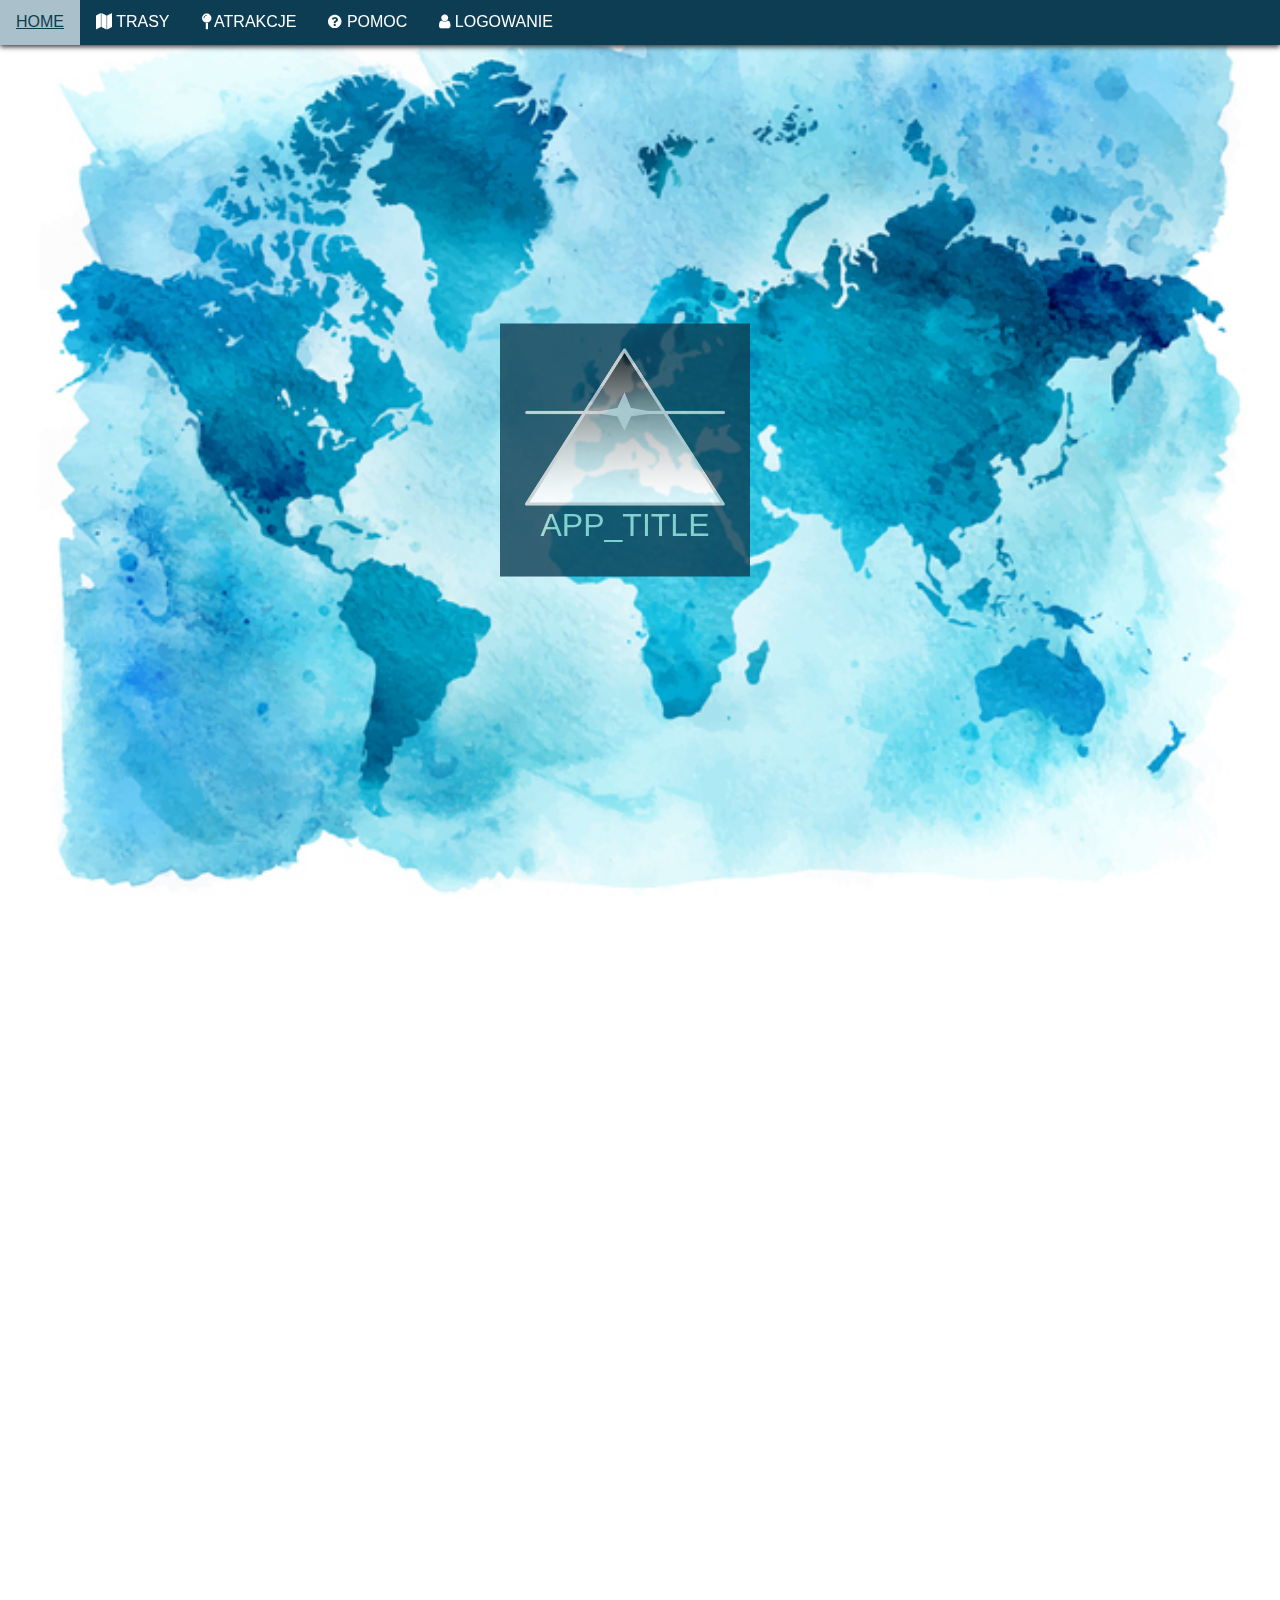
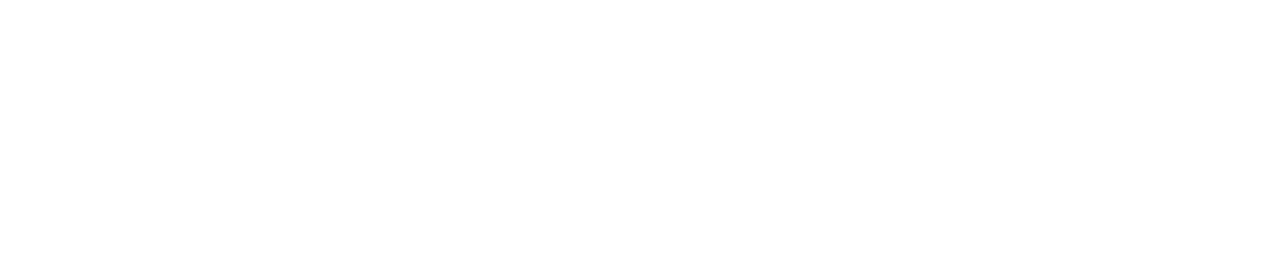
==== src/main/html/index.html @ 4ec7db8e "First HTML template" ====
<!DOCTYPE html>
<html>

<head>
  <title>AquaticIntii</title>
  <meta charset="UTF-8">
  <meta name="viewport" content="width=device-width, initial-scale=1">
  <link rel="stylesheet" href="https://maxcdn.bootstrapcdn.com/bootstrap/4.1.0/css/bootstrap.min.css">
  <script src="https://ajax.googleapis.com/ajax/libs/jquery/3.3.1/jquery.min.js"></script>
  <script src="https://cdnjs.cloudflare.com/ajax/libs/popper.js/1.14.0/umd/popper.min.js"></script>
  <script src="https://maxcdn.bootstrapcdn.com/bootstrap/4.1.0/js/bootstrap.min.js"></script>
  <link rel="stylesheet" href="https://cdnjs.cloudflare.com/ajax/libs/font-awesome/4.7.0/css/font-awesome.min.css">
  <link rel="stylesheet" href="scss/style.css">
  <script src="js/scripts.js"></script>
</head>

<body>
  <!-- Navbar menu -->
  <div class="topMenu">
    <div class="hideOverflow" id="myNavbar">
      <a class="navbarButton dropDownBars" href="javascript:void(0);" onclick="toggleMenu()" title="Toggle Navigation Menu">
        <i class="fa fa-bars"></i>
      </a>
      <a href="#home" class="navbarButton ">HOME</a>
      <a href="#routes" class="navbarButton hideMenuOnMobile">
        <i class="fa fa-map"></i> TRASY</a>
      <a href="#attractions" class="navbarButton hideMenuOnMobile">
        <i class="fa fa-map-pin"></i> ATRAKCJE</a>
      <a href="#help" class="navbarButton hideMenuOnMobile">
        <i class="fa fa-question-circle"></i> POMOC</a>
      <a href="#contact" class="navbarButton hideMenuOnMobile">
        <i class="fa fa-user"></i> LOGOWANIE</a>
    </div>

    <!-- Navbar on small screens -->
    <div id="navDemo" class="bg-light">
      <a href="#about" class="navbarButton" onclick="toggleMenu()">HOME</a>
      <a href="#education" class="navbarButton" onclick="toggleMenu()">TRASY</a>
      <a href="#keySkills" class="navbarButton" onclick="toggleMenu()">ATRAKCJE</a>
      <a href="#portfolio" class="navbarButton" onclick="toggleMenu()">POMOC</a>
      <a href="#contact" class="navbarButton" onclick="toggleMenu()">LOGOWANIE</a>
    </div>
  </div>

  <!-- Main banner -->
  <div class="bannerMain bannerContainer" id="home">
    <div class="middle row" style="white-space:nowrap;">
      <div class="col-12 center logoText">
        <img src="images/logo.png">
        <h2>APP_TITLE</h2>
      </div>
    </div>
  </div>

  <!-- Welcome section -->
  <div class="sectionContent container sectionDesc" id="home">
    <h3 class="center">Home</h3>
    <p class="center">
      <em>Witaj!</em>
    </p>
    <p>
      Consequat tempor ut aliqua veniam. Consectetur duis quis deserunt commodo sit aliqua velit non ut duis qui sunt Lorem do. Et reprehenderit velit nulla qui quis et pariatur nostrud. Qui sint irure Lorem velit reprehenderit fugiat anim aliqua laboris deserunt et do mollit dolor. Culpa elit reprehenderit sunt ipsum sit consectetur proident nisi cillum ipsum velit qui sunt esse. Proident consectetur ut reprehenderit dolore. Ullamco veniam do aliqua enim sunt.
    </p>
    <div class="row">
      <div class="col-12 col-sm-12 col-md-6 center">
        <h4>
          <b>TITLE2</b>
        </h4>
        <br>
        <div class="profilePhoto">
          <img src="images/logo.png" class="profilePhoto" alt="App logo">
        </div>
      </div>
      
      <!-- Private info -->
      <div class="privSection col-12 col-sm-12 col-md-6">
          <p>
            Ea minim duis incididunt consequat sunt et anim et Lorem nisi occaecat. Aliqua in occaecat excepteur et dolore adipisicing culpa nisi minim. Sit deserunt commodo do labore sit fugiat laborum et exercitation duis mollit. Minim sint ut aute duis. Labore ad est ex sit.
          </p>
        </div>
      </div>
    </div>

  <!-- Footer -->
  <footer class="footer center">
    <a href="#home" class="footerButton">
      <i class="fa fa-arrow-up fa-fw"></i>To the top</a>
    <div class="section">
      <a href="#" class="fa fa-facebook-official fa-3x fa-fw"></a>
      <a href="#" class="fa fa-linkedin fa-3x"></a>
      <a href="#" class="fa fa-instagram fa-3x"></a>
    </div>
  </footer>

</body>

</html>
---- src/main/html/scss/style.css ----
body,
h1,
h2,
h3,
h4,
h5,
h6 {
  font-family: "Segoe UI", Tahoma, Geneva, Verdana, sans-serif;
}

body,
html {
  height: 100%;
  color: #777;
  line-height: 1.8;
  overflow-x: hidden;
}

.bannerMain,
.bannerSkills,
.bannerContact,
.bannerPortfolio {
  background-attachment: fixed;
  background-position: center;
  background-repeat: no-repeat;
  background-size: cover;
}

.bannerMain {
  background-image: url("../img/banner.jpg");
  min-height: 100%;
  box-shadow: 0px 5px 8px #393d3d;
}

.banners {
  min-height: 400px;
  box-shadow: 0px 5px 8px #393d3d, 0px -3px 6px #95d4cb;
  display: relative;
}

.bannerSkills {
  background-image: url("../images/banner_programming.png");
}

.bannerPortfolio {
  background-image: url("../images/banner_graphic.png");
}

.bannerContact {
  background-image: url("../images/banner.png");
}

.bannerContainer {
  position: relative;
}

.bannerText {
  font-size: 45px !important;
  letter-spacing: 5px;
  color: #95d4cb;
  text-shadow: 2px 2px #393d3d;
}

.logoText {
  font-size: 28px;
  background-color: #0c3d53;
  color: #95d4cb;
  padding: 25px;
  text-align: center;
  opacity: 0.8;
}

.logoText img {
  max-width: 200px;
}

/* Navbar */
.topMenu {
  position: fixed;
  width: 100%;
  z-index: 2;
  top: 0;
  background-color: #0c3d53;
  box-shadow: 0px 2px 5px #393d3d;
  color: white !important;
}

.hideOverflow {
  overflow: hidden;
}

.showElement {
  display: block !important;
}

.hideElement {
  display: none !important;
}

.dropDownBars {
  float: right !important;
  display: none !important;
}

.navbarButton {
  padding: 8px 16px;
  float: left;
  width: auto;
  border: none;
  display: block;
  outline: 0;
  color: white;
}

.navbarButton:hover {
  background-color: #d3e2e9;
  color: #0c3d53;
  opacity: 0.8;
}

#navDemo {
  display: none;
}

.middle {
  position: absolute;
  top: 50%;
  left: 50%;
  transform: translate(-50%, -50%);
  -ms-transform: translate(-50%, -50%);
}

.profilePhoto {
  width: 300px;
  height: 300px;
  margin: 0 auto;
}

.profilePhoto img {
  -webkit-filter: grayscale(85%);
  /* Safari 6.0 - 9.0 */
  filter: grayscale(85%);
  box-shadow: 5px 5px 8px #393d3d;
}

.profilePhoto img:hover {
  -webkit-filter: 0%;
  filter: none;
  box-shadow: 5px 5px 8px #393d3d;
}

.privSection {
  padding: 10px;
  padding-top: 40px;
}

.section {
  padding: 10px;
}

.section span {
  font-size: 24px;
}

.sectionContent {
  max-width: 980px;
  margin: auto;
}

.sectionDesc {
  padding-top: 64px;
  padding-bottom: 64px;
  color: #393d3d;
}

.sectionDesc h4 {
  padding: 12px 24px;
}

.contactSection {
  margin-bottom: 16px;
  font-size: 20px;
}

.skillRow {
  padding-left: 10px;
  padding-right: 10px;
}

.skills {
  display: flex;
  align-items: center;
}

.tileButton {
  background-color: #f1f1f1;
  border: none;
  cursor: pointer;
  padding: 8px 16px;
  color: #393d3d;
  box-shadow: 2px 2px 3px #393d3d;
  margin-top: 64px;
}

.tileButton:hover {
  background-color: #616161;
  color: #ccfff9;
}

.tileSkill {
  min-height: 250px;
  flex-direction: column;
  display: flex;
  align-items: center;
}

.skillPicture {
  flex: 6;
  display: flex;
}

.skillPicture div {
  display: flex;
  align-items: center;
}

.skillPicture img {
  width: 100%;
  min-width: 120px;
  max-width: 210px;
  padding-top: 20px;
  padding-left: 30px;
  padding-right: 30px;
  -webkit-filter: grayscale(85%);
  /* Safari 6.0 - 9.0 */
  filter: grayscale(85%);
}

.skillPicture img:hover {
  -webkit-filter: 0%;
  /* Safari 6.0 - 9.0 */
  filter: none;
}

.skillPicture .skillTitle {
  flex: 1;
}

.tileGallery {
  text-align: center;
  overflow: hidden;
}

.tileGallery img {
  width: 100%;
  margin: 5px 0px;
  box-shadow: 0 8px 16px 0 rgba(0, 0, 0, 0.2), 0 6px 20px 0 rgba(0, 0, 0, 0.19);
  opacity: 0.2;
}

.tileGallery img:hover {
  opacity: 1;
}

.hiddenGallery {
  display: none;
}

.hiddenSkills {
  display: none;
}

.center {
  text-align: center !important;
}

/* Number text */
.numbertext {
  color: #f2f2f2;
  font-size: 12px;
  padding: 8px 12px;
  position: absolute;
  top: 0;
}

/* Caption text */
.caption-container {
  text-align: center;
  background-color: black;
  padding: 2px 16px;
  color: white;
}

img.demo {
  max-height: 200px;
  max-width: 282px;
  opacity: 0.6;
  padding: 20px;
}

.active,
.demo:hover {
  opacity: 1;
}

img.hover-shadow {
  transition: 0.3s;
}

.hover-shadow:hover {
  box-shadow: 0 4px 8px 0 rgba(0, 0, 0, 0.2), 0 6px 20px 0 rgba(0, 0, 0, 0.19);
}

/* Turn off parallax scrolling for tablets and phones */
@media only screen and (max-device-width: 1024px) {
  .bannerMain,
  .bannerSkills,
  .bannerContact,
  .bannerPortfolio {
    background-attachment: scroll;
  }
}

/* Timeline style */
.timelineBox {
  margin-bottom: 30px;
}

/* The actual timeline (the vertical ruler) */
.timeline {
  position: relative;
  max-width: 1200px;
  margin: 0 auto;
}

.timeline::after {
  content: '';
  position: absolute;
  width: 6px;
  background-color: #95d4cb;
  top: 0;
  bottom: 0;
  left: 50%;
  margin-left: -3px;
}

/* Container around content */
.timelineContainer {
  padding: 10px 40px;
  position: relative;
  background-color: inherit;
  width: 50%;
}

/* Timeline break-points */
.timelineContainer::after {
  content: '';
  position: absolute;
  width: 25px;
  height: 25px;
  right: -17px;
  background-color: white;
  border: 4px solid #95d4cb;
  top: 15px;
  border-radius: 50%;
  z-index: 1;
}

/* Place the container to the left */
.left {
  left: 0;
}

/* Place the container to the right */
.right {
  left: 50%;
}

/* Add arrows to the left container (pointing right) */
.left::before {
  content: " ";
  height: 0;
  position: absolute;
  top: 22px;
  width: 0;
  z-index: 1;
  right: 30px;
  border: medium solid #95d4cb;
  border-width: 10px 0 10px 10px;
  border-color: transparent transparent transparent #95d4cb;
}

/* Add arrows to the right container (pointing left) */
.right::before {
  content: " ";
  height: 0;
  position: absolute;
  top: 22px;
  width: 0;
  z-index: 1;
  left: 30px;
  border: medium solid #95d4cb;
  border-width: 10px 10px 10px 0;
  border-color: transparent #95d4cb transparent transparent;
}

/* Fix the circle for containers on the right side */
.right::after {
  left: -16px;
}

/* The actual content */
.contentCloud {
  padding: 20px 30px;
  position: relative;
  border-radius: 6px;
  border: 4px solid #95d4cb;
  box-shadow: 8px 8px 15px #393d3d;
}

.contentCloud .hiddenList {
  display: none;
}

.contentCloud:hover .hiddenList {
  display: block;
}

/* As an extension to content */
.workCloud {
  background-color: #f1f1f1;
  color: #393d3d;
}

/* As an extension to content */
.educationCloud {
  background-color: #393d3d;
  color: white;
}

/* Move clouds to one side and timeline to left if screen smaller than 600px */
@media screen and (max-width: 600px) {
  .dropDownBars {
    display: block !important;
  }
  .navbarButton {
    float: none;
  }
  .hideMenuOnMobile {
    display: none !important;
  }
  /* Place the timelime to the left */
  .timeline::after {
    left: 31px;
  }
  /* Full-width containers */
  .timelineContainer {
    width: 100%;
    padding-left: 70px;
    padding-right: 25px;
  }
  /* Make sure that all arrows are pointing leftwards */
  .timelineContainer::before {
    left: 60px;
    border: medium solid #95d4cb;
    border-width: 10px 10px 10px 0;
    border-color: transparent #95d4cb transparent transparent;
  }
  /* Make sure all circles are at the same spot */
  .left::after,
  .right::after {
    left: 15px;
  }
  /* Make all right containers behave like the left ones */
  .right {
    left: 0%;
  }
}

.inputField {
  padding: 8px;
  display: block;
  border: none;
  border-bottom: 1px solid #ccc;
  width: 100%;
}

.footer {
  background-color: #0c3d53;
  padding-top: 64px;
  padding-bottom: 64px;
}

.footer a.fa {
  color: #f1f1f1;
}

.footer a:hover {
  color: #95d4cb;
}

.footerButton {
  background-color: #f1f1f1;
  color: #393d3d;
  border: none;
  display: inline-block;
  padding: 8px 16px;
  vertical-align: middle;
}
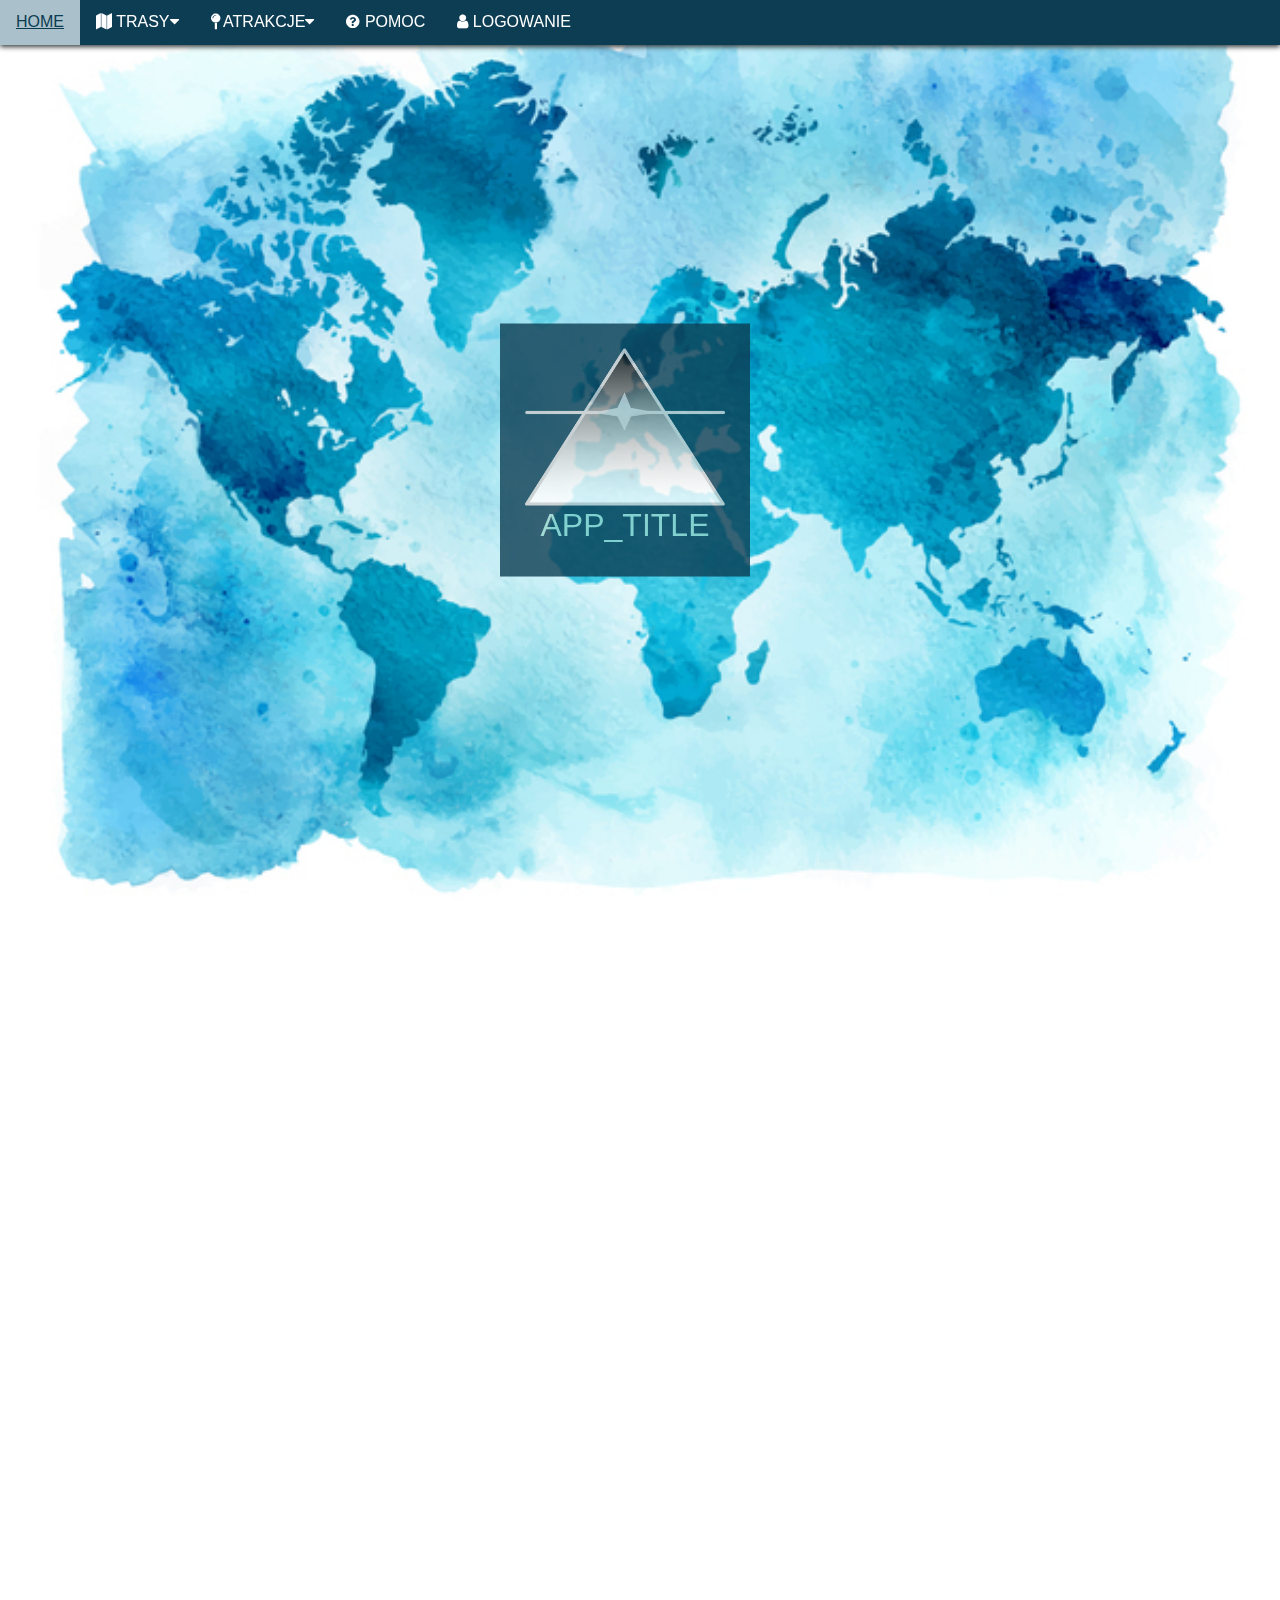
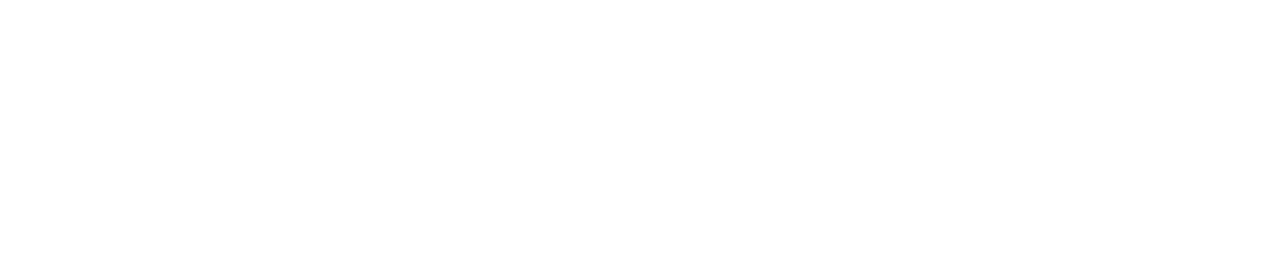
==== commit 937715dd: "Cleaning up css and html code" ====
--- a/src/main/html/index.html
+++ b/src/main/html/index.html
@@ -10,8 +10,9 @@
   <script src="https://cdnjs.cloudflare.com/ajax/libs/popper.js/1.14.0/umd/popper.min.js"></script>
   <script src="https://maxcdn.bootstrapcdn.com/bootstrap/4.1.0/js/bootstrap.min.js"></script>
   <link rel="stylesheet" href="https://cdnjs.cloudflare.com/ajax/libs/font-awesome/4.7.0/css/font-awesome.min.css">
-  <link rel="stylesheet" href="scss/style.css">
+  <link rel="stylesheet" href="css/style.css">
   <script src="js/scripts.js"></script>
+
 </head>
 
 <body>
@@ -21,24 +22,24 @@
       <a class="navbarButton dropDownBars" href="javascript:void(0);" onclick="toggleMenu()" title="Toggle Navigation Menu">
         <i class="fa fa-bars"></i>
       </a>
-      <a href="#home" class="navbarButton ">HOME</a>
-      <a href="#routes" class="navbarButton hideMenuOnMobile">
-        <i class="fa fa-map"></i> TRASY</a>
-      <a href="#attractions" class="navbarButton hideMenuOnMobile">
-        <i class="fa fa-map-pin"></i> ATRAKCJE</a>
-      <a href="#help" class="navbarButton hideMenuOnMobile">
+      <a href="#contentTab" class="navbarButton ">HOME</a>
+      <a href="#contentTab" class="navbarButton hideMenuOnMobile">
+        <i class="fa fa-map"></i> TRASY<i class="fa fa-caret-down"></i></a>
+      <a href="#contentTab" class="navbarButton hideMenuOnMobile">
+        <i class="fa fa-map-pin"></i> ATRAKCJE<i class="fa fa-caret-down"></i></a>
+      <a href="#contentTab" class="navbarButton hideMenuOnMobile">
         <i class="fa fa-question-circle"></i> POMOC</a>
-      <a href="#contact" class="navbarButton hideMenuOnMobile">
+      <a href="#contentTab" class="navbarButton hideMenuOnMobile">
         <i class="fa fa-user"></i> LOGOWANIE</a>
     </div>
 
     <!-- Navbar on small screens -->
     <div id="navDemo" class="bg-light">
-      <a href="#about" class="navbarButton" onclick="toggleMenu()">HOME</a>
-      <a href="#education" class="navbarButton" onclick="toggleMenu()">TRASY</a>
-      <a href="#keySkills" class="navbarButton" onclick="toggleMenu()">ATRAKCJE</a>
-      <a href="#portfolio" class="navbarButton" onclick="toggleMenu()">POMOC</a>
-      <a href="#contact" class="navbarButton" onclick="toggleMenu()">LOGOWANIE</a>
+      <a href="#contentTab" class="navbarButton" onclick="toggleMenu()">HOME</a>
+      <a href="#contentTab" class="navbarButton" onclick="toggleMenu()"><i class="fa fa-map"></i> TRASY<i class="fa fa-caret-down"></i></a>
+      <a href="#attractions" class="navbarButton" onclick="toggleMenu()"><i class="fa fa-map-pin"></i> ATRAKCJE<i class="fa fa-caret-down"></i></a>
+      <a href="#contentTab" class="navbarButton" onclick="toggleMenu()"><i class="fa fa-question-circle"></i> POMOC</a>
+      <a href="#contentTab" class="navbarButton" onclick="toggleMenu()"><i class="fa fa-user"></i> LOGOWANIE</a>
     </div>
   </div>
 
@@ -52,6 +53,8 @@
     </div>
   </div>
 
+<span id="contentTab"></span>
+
   <!-- Welcome section -->
   <div class="sectionContent container sectionDesc" id="home">
     <h3 class="center">Home</h3>
@@ -59,7 +62,10 @@
       <em>Witaj!</em>
     </p>
     <p>
-      Consequat tempor ut aliqua veniam. Consectetur duis quis deserunt commodo sit aliqua velit non ut duis qui sunt Lorem do. Et reprehenderit velit nulla qui quis et pariatur nostrud. Qui sint irure Lorem velit reprehenderit fugiat anim aliqua laboris deserunt et do mollit dolor. Culpa elit reprehenderit sunt ipsum sit consectetur proident nisi cillum ipsum velit qui sunt esse. Proident consectetur ut reprehenderit dolore. Ullamco veniam do aliqua enim sunt.
+      Consequat tempor ut aliqua veniam. Consectetur duis quis deserunt commodo sit aliqua velit non ut duis qui sunt Lorem do.
+      Et reprehenderit velit nulla qui quis et pariatur nostrud. Qui sint irure Lorem velit reprehenderit fugiat anim aliqua
+      laboris deserunt et do mollit dolor. Culpa elit reprehenderit sunt ipsum sit consectetur proident nisi cillum ipsum
+      velit qui sunt esse. Proident consectetur ut reprehenderit dolore. Ullamco veniam do aliqua enim sunt.
     </p>
     <div class="row">
       <div class="col-12 col-sm-12 col-md-6 center">
@@ -71,15 +77,17 @@
           <img src="images/logo.png" class="profilePhoto" alt="App logo">
         </div>
       </div>
-      
+
       <!-- Private info -->
       <div class="privSection col-12 col-sm-12 col-md-6">
-          <p>
-            Ea minim duis incididunt consequat sunt et anim et Lorem nisi occaecat. Aliqua in occaecat excepteur et dolore adipisicing culpa nisi minim. Sit deserunt commodo do labore sit fugiat laborum et exercitation duis mollit. Minim sint ut aute duis. Labore ad est ex sit.
-          </p>
-        </div>
+        <p>
+          Ea minim duis incididunt consequat sunt et anim et Lorem nisi occaecat. Aliqua in occaecat excepteur et dolore adipisicing
+          culpa nisi minim. Sit deserunt commodo do labore sit fugiat laborum et exercitation duis mollit. Minim sint ut
+          aute duis. Labore ad est ex sit.
+        </p>
       </div>
     </div>
+  </div>
 
   <!-- Footer -->
   <footer class="footer center">
--- a/src/main/html/css/style.css
+++ b/src/main/html/css/style.css
@@ -0,0 +1,509 @@
+body,
+h1,
+h2,
+h3,
+h4,
+h5,
+h6 {
+  font-family: "Segoe UI", Tahoma, Geneva, Verdana, sans-serif;
+}
+
+body,
+html {
+  height: 100%;
+  color: #777;
+  line-height: 1.8;
+  overflow-x: hidden;
+}
+
+.bannerMain,
+.bannerSkills,
+.bannerContact,
+.bannerPortfolio {
+  background-attachment: fixed;
+  background-position: center;
+  background-repeat: no-repeat;
+  background-size: cover;
+}
+
+.bannerMain {
+  background-image: url("../img/banner.jpg");
+  min-height: 100%;
+  box-shadow: 0px 5px 8px #393d3d;
+}
+
+.banners {
+  min-height: 400px;
+  box-shadow: 0px 5px 8px #393d3d, 0px -3px 6px #95d4cb;
+  display: relative;
+}
+
+.bannerSkills {
+  background-image: url("../images/banner_programming.png");
+}
+
+.bannerPortfolio {
+  background-image: url("../images/banner_graphic.png");
+}
+
+.bannerContact {
+  background-image: url("../images/banner.png");
+}
+
+.bannerContainer {
+  position: relative;
+}
+
+.bannerText {
+  font-size: 45px !important;
+  letter-spacing: 5px;
+  color: #95d4cb;
+  text-shadow: 2px 2px #393d3d;
+}
+
+.logoText {
+  font-size: 28px;
+  background-color: #0c3d53;
+  color: #95d4cb;
+  padding: 25px;
+  text-align: center;
+  opacity: 0.8;
+}
+
+.logoText img {
+  max-width: 200px;
+}
+
+/* Navbar */
+.topMenu {
+  position: fixed;
+  width: 100%;
+  z-index: 2;
+  top: 0;
+  background-color: #0c3d53;
+  box-shadow: 0px 2px 5px #393d3d;
+  color: white !important;
+}
+
+.hideOverflow {
+  overflow: hidden;
+}
+
+.showElement {
+  display: block !important;
+}
+
+.hideElement {
+  display: none !important;
+}
+
+.dropDownBars {
+  float: right !important;
+  display: none !important;
+}
+
+.navbarButton {
+  padding: 8px 16px;
+  float: left;
+  width: auto;
+  border: none;
+  display: block;
+  outline: 0;
+  color: white;
+}
+
+.navbarButton:hover {
+  background-color: #d3e2e9;
+  color: #0c3d53;
+  opacity: 0.8;
+}
+
+#navDemo {
+  display: none;
+}
+
+.middle {
+  position: absolute;
+  top: 50%;
+  left: 50%;
+  transform: translate(-50%, -50%);
+  -ms-transform: translate(-50%, -50%);
+}
+
+.profilePhoto {
+  width: 300px;
+  height: 300px;
+  margin: 0 auto;
+}
+
+.profilePhoto img {
+  -webkit-filter: grayscale(85%);
+  /* Safari 6.0 - 9.0 */
+  filter: grayscale(85%);
+  box-shadow: 5px 5px 8px #393d3d;
+}
+
+.profilePhoto img:hover {
+  -webkit-filter: 0%;
+  filter: none;
+  box-shadow: 5px 5px 8px #393d3d;
+}
+
+.privSection {
+  padding: 10px;
+  padding-top: 40px;
+}
+
+.section {
+  padding: 10px;
+}
+
+.section span {
+  font-size: 24px;
+}
+
+.sectionContent {
+  max-width: 980px;
+  margin: auto;
+}
+
+.sectionDesc {
+  padding-top: 64px;
+  padding-bottom: 64px;
+  color: #393d3d;
+}
+
+.sectionDesc h4 {
+  padding: 12px 24px;
+}
+
+.contactSection {
+  margin-bottom: 16px;
+  font-size: 20px;
+}
+
+.skillRow {
+  padding-left: 10px;
+  padding-right: 10px;
+}
+
+.skills {
+  display: flex;
+  align-items: center;
+}
+
+.tileButton {
+  background-color: #f1f1f1;
+  border: none;
+  cursor: pointer;
+  padding: 8px 16px;
+  color: #393d3d;
+  box-shadow: 2px 2px 3px #393d3d;
+  margin-top: 64px;
+}
+
+.tileButton:hover {
+  background-color: #616161;
+  color: #ccfff9;
+}
+
+.tileSkill {
+  min-height: 250px;
+  flex-direction: column;
+  display: flex;
+  align-items: center;
+}
+
+.skillPicture {
+  flex: 6;
+  display: flex;
+}
+
+.skillPicture div {
+  display: flex;
+  align-items: center;
+}
+
+.skillPicture img {
+  width: 100%;
+  min-width: 120px;
+  max-width: 210px;
+  padding-top: 20px;
+  padding-left: 30px;
+  padding-right: 30px;
+  -webkit-filter: grayscale(85%);
+  /* Safari 6.0 - 9.0 */
+  filter: grayscale(85%);
+}
+
+.skillPicture img:hover {
+  -webkit-filter: 0%;
+  /* Safari 6.0 - 9.0 */
+  filter: none;
+}
+
+.skillPicture .skillTitle {
+  flex: 1;
+}
+
+.tileGallery {
+  text-align: center;
+  overflow: hidden;
+}
+
+.tileGallery img {
+  width: 100%;
+  margin: 5px 0px;
+  box-shadow: 0 8px 16px 0 rgba(0, 0, 0, 0.2), 0 6px 20px 0 rgba(0, 0, 0, 0.19);
+  opacity: 0.2;
+}
+
+.tileGallery img:hover {
+  opacity: 1;
+}
+
+.hiddenGallery {
+  display: none;
+}
+
+.hiddenSkills {
+  display: none;
+}
+
+.center {
+  text-align: center !important;
+}
+
+/* Number text */
+.numbertext {
+  color: #f2f2f2;
+  font-size: 12px;
+  padding: 8px 12px;
+  position: absolute;
+  top: 0;
+}
+
+/* Caption text */
+.caption-container {
+  text-align: center;
+  background-color: black;
+  padding: 2px 16px;
+  color: white;
+}
+
+img.demo {
+  max-height: 200px;
+  max-width: 282px;
+  opacity: 0.6;
+  padding: 20px;
+}
+
+.active,
+.demo:hover {
+  opacity: 1;
+}
+
+img.hover-shadow {
+  transition: 0.3s;
+}
+
+.hover-shadow:hover {
+  box-shadow: 0 4px 8px 0 rgba(0, 0, 0, 0.2), 0 6px 20px 0 rgba(0, 0, 0, 0.19);
+}
+
+/* Turn off parallax scrolling for tablets and phones */
+@media only screen and (max-device-width: 1024px) {
+  .bannerMain,
+  .bannerSkills,
+  .bannerContact,
+  .bannerPortfolio {
+    background-attachment: scroll;
+  }
+}
+
+/* Timeline style */
+.timelineBox {
+  margin-bottom: 30px;
+}
+
+/* The actual timeline (the vertical ruler) */
+.timeline {
+  position: relative;
+  max-width: 1200px;
+  margin: 0 auto;
+}
+
+.timeline::after {
+  content: '';
+  position: absolute;
+  width: 6px;
+  background-color: #95d4cb;
+  top: 0;
+  bottom: 0;
+  left: 50%;
+  margin-left: -3px;
+}
+
+/* Container around content */
+.timelineContainer {
+  padding: 10px 40px;
+  position: relative;
+  background-color: inherit;
+  width: 50%;
+}
+
+/* Timeline break-points */
+.timelineContainer::after {
+  content: '';
+  position: absolute;
+  width: 25px;
+  height: 25px;
+  right: -17px;
+  background-color: white;
+  border: 4px solid #95d4cb;
+  top: 15px;
+  border-radius: 50%;
+  z-index: 1;
+}
+
+/* Place the container to the left */
+.left {
+  left: 0;
+}
+
+/* Place the container to the right */
+.right {
+  left: 50%;
+}
+
+/* Add arrows to the left container (pointing right) */
+.left::before {
+  content: " ";
+  height: 0;
+  position: absolute;
+  top: 22px;
+  width: 0;
+  z-index: 1;
+  right: 30px;
+  border: medium solid #95d4cb;
+  border-width: 10px 0 10px 10px;
+  border-color: transparent transparent transparent #95d4cb;
+}
+
+/* Add arrows to the right container (pointing left) */
+.right::before {
+  content: " ";
+  height: 0;
+  position: absolute;
+  top: 22px;
+  width: 0;
+  z-index: 1;
+  left: 30px;
+  border: medium solid #95d4cb;
+  border-width: 10px 10px 10px 0;
+  border-color: transparent #95d4cb transparent transparent;
+}
+
+/* Fix the circle for containers on the right side */
+.right::after {
+  left: -16px;
+}
+
+/* The actual content */
+.contentCloud {
+  padding: 20px 30px;
+  position: relative;
+  border-radius: 6px;
+  border: 4px solid #95d4cb;
+  box-shadow: 8px 8px 15px #393d3d;
+}
+
+.contentCloud .hiddenList {
+  display: none;
+}
+
+.contentCloud:hover .hiddenList {
+  display: block;
+}
+
+/* As an extension to content */
+.workCloud {
+  background-color: #f1f1f1;
+  color: #393d3d;
+}
+
+/* As an extension to content */
+.educationCloud {
+  background-color: #393d3d;
+  color: white;
+}
+
+/* Move clouds to one side and timeline to left if screen smaller than 600px */
+@media screen and (max-width: 600px) {
+  .dropDownBars {
+    display: block !important;
+  }
+  .navbarButton {
+    float: none;
+  }
+  .hideMenuOnMobile {
+    display: none !important;
+  }
+  /* Place the timelime to the left */
+  .timeline::after {
+    left: 31px;
+  }
+  /* Full-width containers */
+  .timelineContainer {
+    width: 100%;
+    padding-left: 70px;
+    padding-right: 25px;
+  }
+  /* Make sure that all arrows are pointing leftwards */
+  .timelineContainer::before {
+    left: 60px;
+    border: medium solid #95d4cb;
+    border-width: 10px 10px 10px 0;
+    border-color: transparent #95d4cb transparent transparent;
+  }
+  /* Make sure all circles are at the same spot */
+  .left::after,
+  .right::after {
+    left: 15px;
+  }
+  /* Make all right containers behave like the left ones */
+  .right {
+    left: 0%;
+  }
+}
+
+.inputField {
+  padding: 8px;
+  display: block;
+  border: none;
+  border-bottom: 1px solid #ccc;
+  width: 100%;
+}
+
+.footer {
+  background-color: #0c3d53;
+  padding-top: 64px;
+  padding-bottom: 64px;
+}
+
+.footer a.fa {
+  color: #f1f1f1;
+}
+
+.footer a:hover {
+  color: #95d4cb;
+}
+
+.footerButton {
+  background-color: #f1f1f1;
+  color: #393d3d;
+  border: none;
+  display: inline-block;
+  padding: 8px 16px;
+  vertical-align: middle;
+}
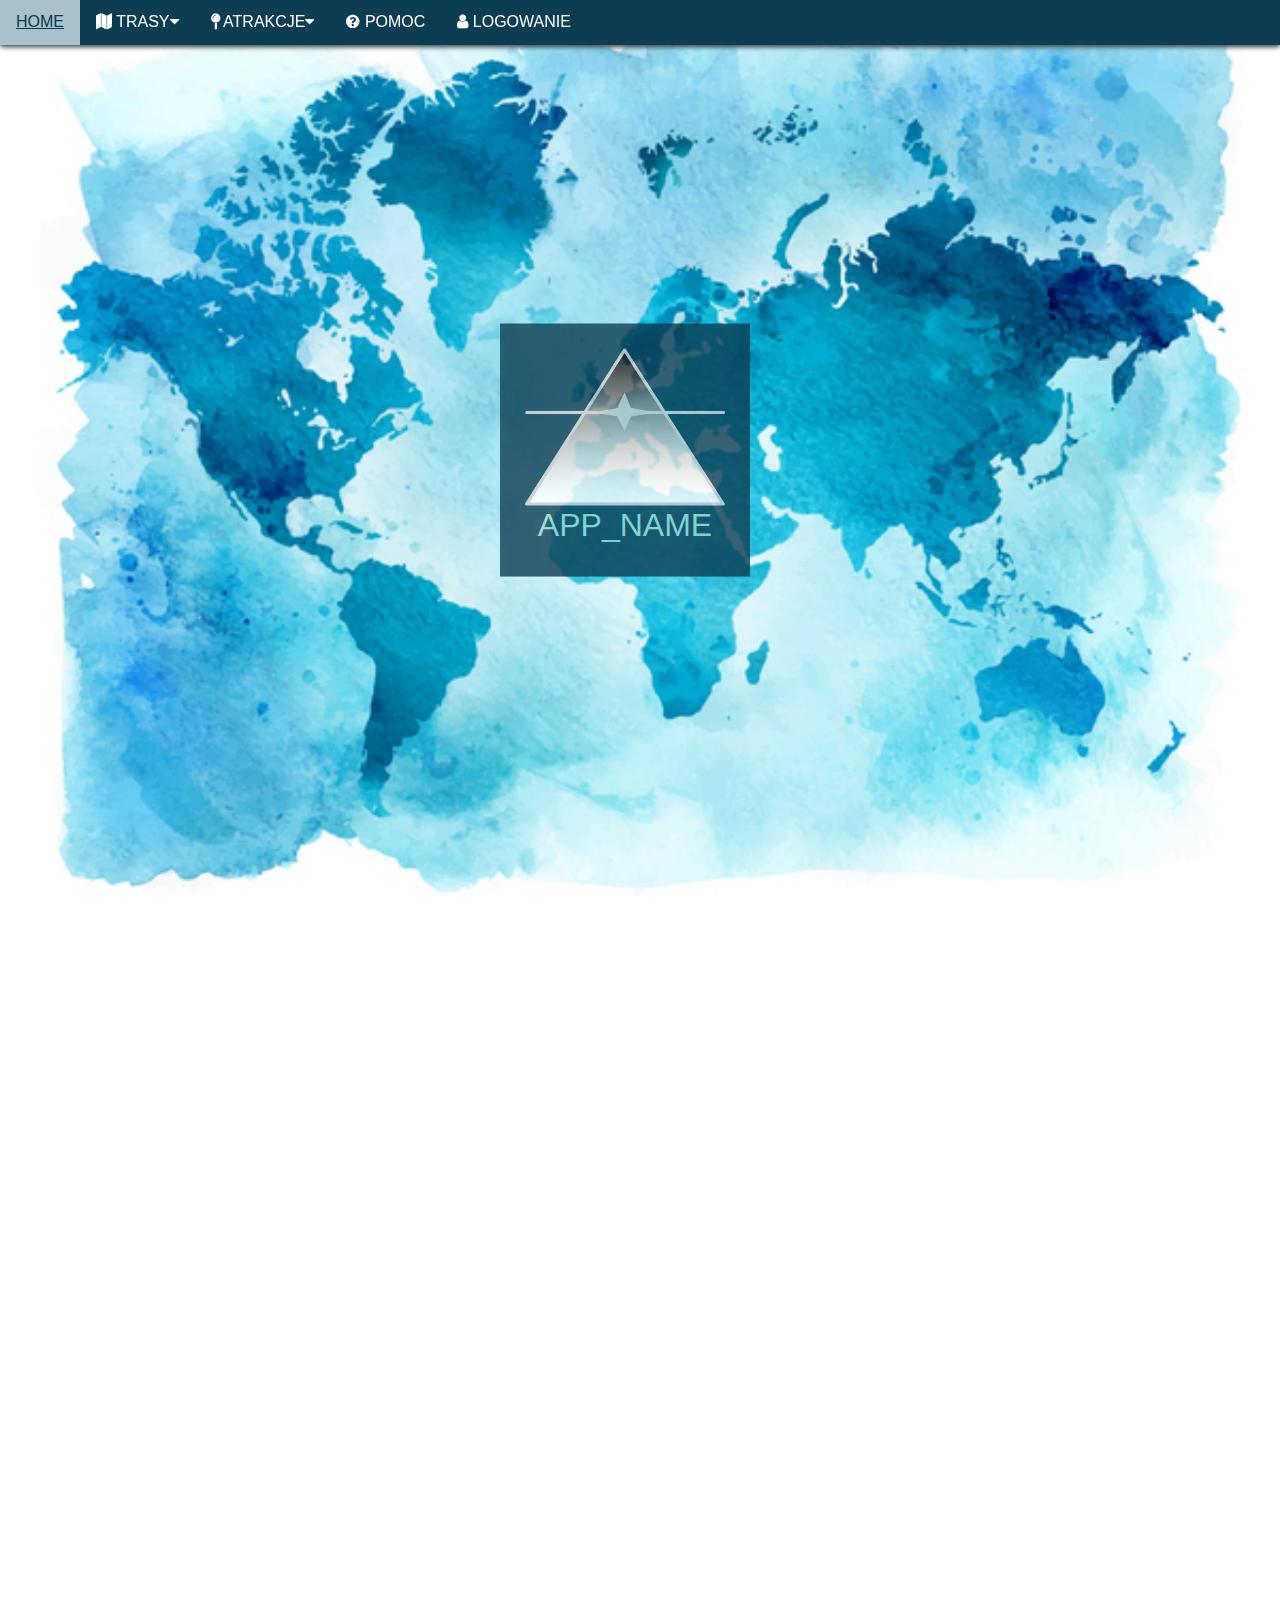
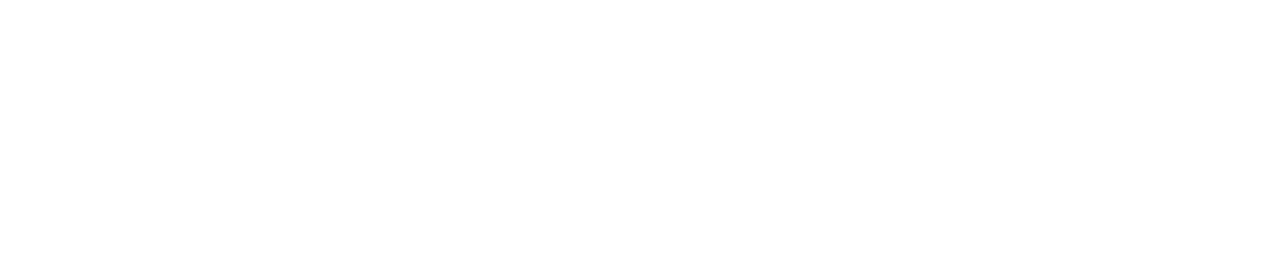
==== commit b359bfd9: "Cleaning up code" ====
--- a/src/main/html/index.html
+++ b/src/main/html/index.html
@@ -2,7 +2,7 @@
 <html>
 
 <head>
-  <title>AquaticIntii</title>
+  <title>APP_NAME</title>
   <meta charset="UTF-8">
   <meta name="viewport" content="width=device-width, initial-scale=1">
   <link rel="stylesheet" href="https://maxcdn.bootstrapcdn.com/bootstrap/4.1.0/css/bootstrap.min.css">
@@ -12,7 +12,6 @@
   <link rel="stylesheet" href="https://cdnjs.cloudflare.com/ajax/libs/font-awesome/4.7.0/css/font-awesome.min.css">
   <link rel="stylesheet" href="css/style.css">
   <script src="js/scripts.js"></script>
-
 </head>
 
 <body>
@@ -47,8 +46,8 @@
   <div class="bannerMain bannerContainer" id="home">
     <div class="middle row" style="white-space:nowrap;">
       <div class="col-12 center logoText">
-        <img src="images/logo.png">
-        <h2>APP_TITLE</h2>
+        <img src="img/logo.png">
+        <h2>APP_NAME</h2>
       </div>
     </div>
   </div>
@@ -73,8 +72,8 @@
           <b>TITLE2</b>
         </h4>
         <br>
-        <div class="profilePhoto">
-          <img src="images/logo.png" class="profilePhoto" alt="App logo">
+        <div class="homeImg">
+          <img src="img/logo.png" class="profilePhoto" alt="App logo">
         </div>
       </div>
 
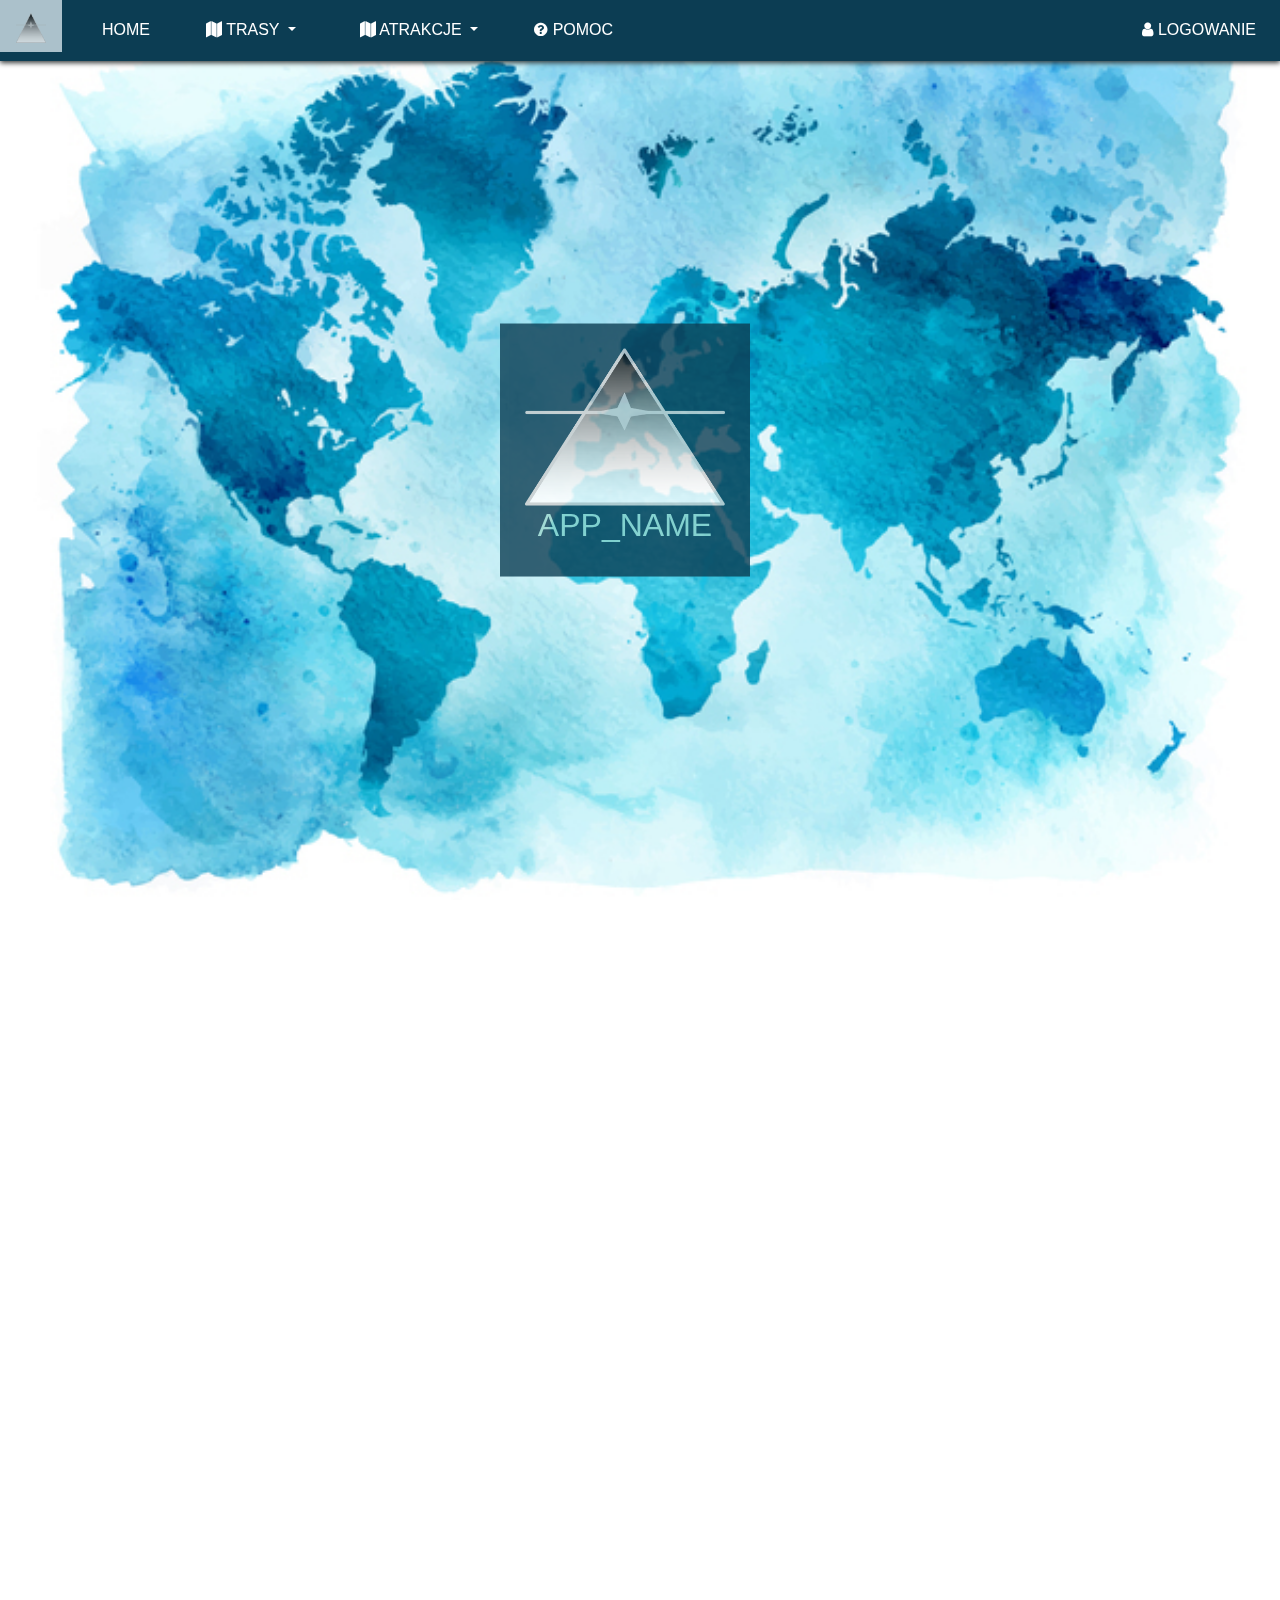
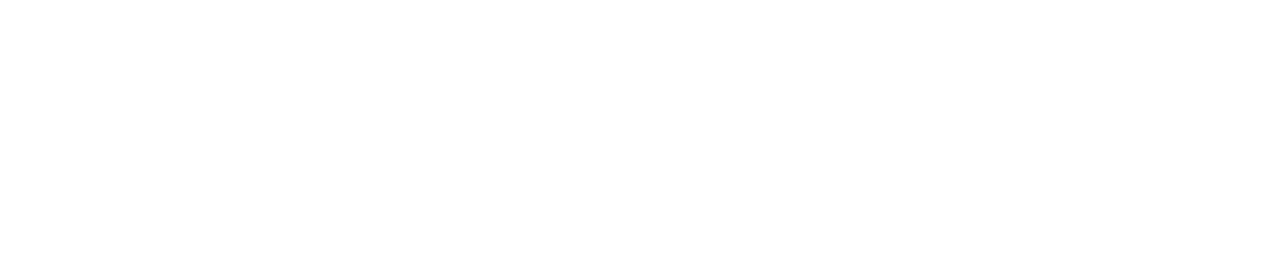
==== commit 1ca60c25: "Adding loading sub-pages, fixing menu for full screen" ====
--- a/src/main/html/index.html
+++ b/src/main/html/index.html
@@ -21,22 +21,48 @@
       <a class="navbarButton dropDownBars" href="javascript:void(0);" onclick="toggleMenu()" title="Toggle Navigation Menu">
         <i class="fa fa-bars"></i>
       </a>
-      <a href="#contentTab" class="navbarButton ">HOME</a>
-      <a href="#contentTab" class="navbarButton hideMenuOnMobile">
-        <i class="fa fa-map"></i> TRASY<i class="fa fa-caret-down"></i></a>
-      <a href="#contentTab" class="navbarButton hideMenuOnMobile">
-        <i class="fa fa-map-pin"></i> ATRAKCJE<i class="fa fa-caret-down"></i></a>
-      <a href="#contentTab" class="navbarButton hideMenuOnMobile">
+
+      <a class="navbarButton navbar-brand hideMenuOnMobile" href="#">
+          <img src="img/logo.png" width="30" height="30" alt="">
+        </a>
+
+      <a href="#contentTab" class="navbarButton singleNavbarButton" onclick="$('#main-body').load( 'content/main.html' );">HOME</a>
+
+      <div class="navbarButton hideMenuOnMobile dropdown">
+          <div class="nav-link dropdown-toggle"  role="button" data-toggle="dropdown">
+            <i class="fa fa-map"></i> TRASY
+          </div>
+          <div class="dropdown-menu" >
+            <a href="#contentTab" class="dropdown-item" onclick="$('#main-body').load( 'content/routes.html' );">Dostępne trasy</a>
+            <div class="dropdown-divider"></div>
+            <a href="#contentTab" class="dropdown-item">Moje trasy</a>
+            <a href="#contentTab" class="dropdown-item">Dodaj nową</a>
+          </div>
+      </div>
+
+      <div class="navbarButton hideMenuOnMobile dropdown">
+        <div class="nav-link dropdown-toggle"  role="button" data-toggle="dropdown">
+          <i class="fa fa-map"></i> ATRAKCJE
+        </div>
+        <div class="dropdown-menu" >
+          <a href="#contentTab" class="dropdown-item" href="#">Lista atrakcji</a>
+          <div class="dropdown-divider"></div>
+          <a href="#contentTab" class="dropdown-item" href="#">Moje ulubione</a>
+          <a href="#contentTab" class="dropdown-item" href="#">Dodaj nową</a>
+        </div>
+    </div>
+
+      <a href="#contentTab" class="navbarButton hideMenuOnMobile singleNavbarButton">
         <i class="fa fa-question-circle"></i> POMOC</a>
-      <a href="#contentTab" class="navbarButton hideMenuOnMobile">
+      <a href="#" class="navbarButton hideMenuOnMobile navbarRight singleNavbarButton">
         <i class="fa fa-user"></i> LOGOWANIE</a>
     </div>
 
     <!-- Navbar on small screens -->
     <div id="navDemo" class="bg-light">
       <a href="#contentTab" class="navbarButton" onclick="toggleMenu()">HOME</a>
-      <a href="#contentTab" class="navbarButton" onclick="toggleMenu()"><i class="fa fa-map"></i> TRASY<i class="fa fa-caret-down"></i></a>
-      <a href="#attractions" class="navbarButton" onclick="toggleMenu()"><i class="fa fa-map-pin"></i> ATRAKCJE<i class="fa fa-caret-down"></i></a>
+      <a href="#contentTab" class="navbarButton" onclick="toggleMenu()"><i class="fa fa-map"></i> TRASY</a>
+      <a href="#attractions" class="navbarButton" onclick="toggleMenu()"><i class="fa fa-map-pin"></i> ATRAKCJE</a>
       <a href="#contentTab" class="navbarButton" onclick="toggleMenu()"><i class="fa fa-question-circle"></i> POMOC</a>
       <a href="#contentTab" class="navbarButton" onclick="toggleMenu()"><i class="fa fa-user"></i> LOGOWANIE</a>
     </div>
@@ -55,38 +81,8 @@
 <span id="contentTab"></span>
 
   <!-- Welcome section -->
-  <div class="sectionContent container sectionDesc" id="home">
-    <h3 class="center">Home</h3>
-    <p class="center">
-      <em>Witaj!</em>
-    </p>
-    <p>
-      Consequat tempor ut aliqua veniam. Consectetur duis quis deserunt commodo sit aliqua velit non ut duis qui sunt Lorem do.
-      Et reprehenderit velit nulla qui quis et pariatur nostrud. Qui sint irure Lorem velit reprehenderit fugiat anim aliqua
-      laboris deserunt et do mollit dolor. Culpa elit reprehenderit sunt ipsum sit consectetur proident nisi cillum ipsum
-      velit qui sunt esse. Proident consectetur ut reprehenderit dolore. Ullamco veniam do aliqua enim sunt.
-    </p>
-    <div class="row">
-      <div class="col-12 col-sm-12 col-md-6 center">
-        <h4>
-          <b>TITLE2</b>
-        </h4>
-        <br>
-        <div class="homeImg">
-          <img src="img/logo.png" class="profilePhoto" alt="App logo">
-        </div>
-      </div>
-
-      <!-- Private info -->
-      <div class="privSection col-12 col-sm-12 col-md-6">
-        <p>
-          Ea minim duis incididunt consequat sunt et anim et Lorem nisi occaecat. Aliqua in occaecat excepteur et dolore adipisicing
-          culpa nisi minim. Sit deserunt commodo do labore sit fugiat laborum et exercitation duis mollit. Minim sint ut
-          aute duis. Labore ad est ex sit.
-        </p>
-      </div>
-    </div>
-  </div>
+  <section class="row bg-light" id="main-body" role="main">
+  </section>
 
   <!-- Footer -->
   <footer class="footer center">
@@ -100,5 +96,10 @@
   </footer>
 
 </body>
+</html>
 
-</html>+<script>
+	$(document).ready( function () {
+		$('#main-body').load( 'content/home.html' );
+	});
+</script>--- a/src/main/html/css/style.css
+++ b/src/main/html/css/style.css
@@ -16,38 +16,14 @@
   overflow-x: hidden;
 }
 
-.bannerMain,
-.bannerSkills,
-.bannerContact,
-.bannerPortfolio {
+.bannerMain {
   background-attachment: fixed;
   background-position: center;
   background-repeat: no-repeat;
   background-size: cover;
-}
-
-.bannerMain {
   background-image: url("../img/banner.jpg");
   min-height: 100%;
   box-shadow: 0px 5px 8px #393d3d;
-}
-
-.banners {
-  min-height: 400px;
-  box-shadow: 0px 5px 8px #393d3d, 0px -3px 6px #95d4cb;
-  display: relative;
-}
-
-.bannerSkills {
-  background-image: url("../images/banner_programming.png");
-}
-
-.bannerPortfolio {
-  background-image: url("../images/banner_graphic.png");
-}
-
-.bannerContact {
-  background-image: url("../images/banner.png");
 }
 
 .bannerContainer {
@@ -85,8 +61,9 @@
   color: white !important;
 }
 
-.hideOverflow {
-  overflow: hidden;
+.subMenu {
+  z-index: 3;
+  overflow: visible !important;
 }
 
 .showElement {
@@ -112,10 +89,18 @@
   color: white;
 }
 
+.singleNavbarButton {
+  margin: 8px;
+}
+
 .navbarButton:hover {
   background-color: #d3e2e9;
   color: #0c3d53;
   opacity: 0.8;
+}
+
+.navbarRight {
+  float: right;
 }
 
 #navDemo {
@@ -130,20 +115,20 @@
   -ms-transform: translate(-50%, -50%);
 }
 
-.profilePhoto {
+.homeImg {
   width: 300px;
   height: 300px;
   margin: 0 auto;
 }
 
-.profilePhoto img {
+.homeImg img {
   -webkit-filter: grayscale(85%);
   /* Safari 6.0 - 9.0 */
   filter: grayscale(85%);
   box-shadow: 5px 5px 8px #393d3d;
 }
 
-.profilePhoto img:hover {
+.homeImg img:hover {
   -webkit-filter: 0%;
   filter: none;
   box-shadow: 5px 5px 8px #393d3d;
@@ -180,86 +165,6 @@
 .contactSection {
   margin-bottom: 16px;
   font-size: 20px;
-}
-
-.skillRow {
-  padding-left: 10px;
-  padding-right: 10px;
-}
-
-.skills {
-  display: flex;
-  align-items: center;
-}
-
-.tileButton {
-  background-color: #f1f1f1;
-  border: none;
-  cursor: pointer;
-  padding: 8px 16px;
-  color: #393d3d;
-  box-shadow: 2px 2px 3px #393d3d;
-  margin-top: 64px;
-}
-
-.tileButton:hover {
-  background-color: #616161;
-  color: #ccfff9;
-}
-
-.tileSkill {
-  min-height: 250px;
-  flex-direction: column;
-  display: flex;
-  align-items: center;
-}
-
-.skillPicture {
-  flex: 6;
-  display: flex;
-}
-
-.skillPicture div {
-  display: flex;
-  align-items: center;
-}
-
-.skillPicture img {
-  width: 100%;
-  min-width: 120px;
-  max-width: 210px;
-  padding-top: 20px;
-  padding-left: 30px;
-  padding-right: 30px;
-  -webkit-filter: grayscale(85%);
-  /* Safari 6.0 - 9.0 */
-  filter: grayscale(85%);
-}
-
-.skillPicture img:hover {
-  -webkit-filter: 0%;
-  /* Safari 6.0 - 9.0 */
-  filter: none;
-}
-
-.skillPicture .skillTitle {
-  flex: 1;
-}
-
-.tileGallery {
-  text-align: center;
-  overflow: hidden;
-}
-
-.tileGallery img {
-  width: 100%;
-  margin: 5px 0px;
-  box-shadow: 0 8px 16px 0 rgba(0, 0, 0, 0.2), 0 6px 20px 0 rgba(0, 0, 0, 0.19);
-  opacity: 0.2;
-}
-
-.tileGallery img:hover {
-  opacity: 1;
 }
 
 .hiddenGallery {
@@ -321,125 +226,7 @@
   }
 }
 
-/* Timeline style */
-.timelineBox {
-  margin-bottom: 30px;
-}
-
-/* The actual timeline (the vertical ruler) */
-.timeline {
-  position: relative;
-  max-width: 1200px;
-  margin: 0 auto;
-}
-
-.timeline::after {
-  content: '';
-  position: absolute;
-  width: 6px;
-  background-color: #95d4cb;
-  top: 0;
-  bottom: 0;
-  left: 50%;
-  margin-left: -3px;
-}
-
-/* Container around content */
-.timelineContainer {
-  padding: 10px 40px;
-  position: relative;
-  background-color: inherit;
-  width: 50%;
-}
-
-/* Timeline break-points */
-.timelineContainer::after {
-  content: '';
-  position: absolute;
-  width: 25px;
-  height: 25px;
-  right: -17px;
-  background-color: white;
-  border: 4px solid #95d4cb;
-  top: 15px;
-  border-radius: 50%;
-  z-index: 1;
-}
-
-/* Place the container to the left */
-.left {
-  left: 0;
-}
-
-/* Place the container to the right */
-.right {
-  left: 50%;
-}
-
-/* Add arrows to the left container (pointing right) */
-.left::before {
-  content: " ";
-  height: 0;
-  position: absolute;
-  top: 22px;
-  width: 0;
-  z-index: 1;
-  right: 30px;
-  border: medium solid #95d4cb;
-  border-width: 10px 0 10px 10px;
-  border-color: transparent transparent transparent #95d4cb;
-}
-
-/* Add arrows to the right container (pointing left) */
-.right::before {
-  content: " ";
-  height: 0;
-  position: absolute;
-  top: 22px;
-  width: 0;
-  z-index: 1;
-  left: 30px;
-  border: medium solid #95d4cb;
-  border-width: 10px 10px 10px 0;
-  border-color: transparent #95d4cb transparent transparent;
-}
-
-/* Fix the circle for containers on the right side */
-.right::after {
-  left: -16px;
-}
-
-/* The actual content */
-.contentCloud {
-  padding: 20px 30px;
-  position: relative;
-  border-radius: 6px;
-  border: 4px solid #95d4cb;
-  box-shadow: 8px 8px 15px #393d3d;
-}
-
-.contentCloud .hiddenList {
-  display: none;
-}
-
-.contentCloud:hover .hiddenList {
-  display: block;
-}
-
-/* As an extension to content */
-.workCloud {
-  background-color: #f1f1f1;
-  color: #393d3d;
-}
-
-/* As an extension to content */
-.educationCloud {
-  background-color: #393d3d;
-  color: white;
-}
-
-/* Move clouds to one side and timeline to left if screen smaller than 600px */
-@media screen and (max-width: 600px) {
+@media screen and (max-width: 780px) {
   .dropDownBars {
     display: block !important;
   }
@@ -448,32 +235,6 @@
   }
   .hideMenuOnMobile {
     display: none !important;
-  }
-  /* Place the timelime to the left */
-  .timeline::after {
-    left: 31px;
-  }
-  /* Full-width containers */
-  .timelineContainer {
-    width: 100%;
-    padding-left: 70px;
-    padding-right: 25px;
-  }
-  /* Make sure that all arrows are pointing leftwards */
-  .timelineContainer::before {
-    left: 60px;
-    border: medium solid #95d4cb;
-    border-width: 10px 10px 10px 0;
-    border-color: transparent #95d4cb transparent transparent;
-  }
-  /* Make sure all circles are at the same spot */
-  .left::after,
-  .right::after {
-    left: 15px;
-  }
-  /* Make all right containers behave like the left ones */
-  .right {
-    left: 0%;
   }
 }
 
